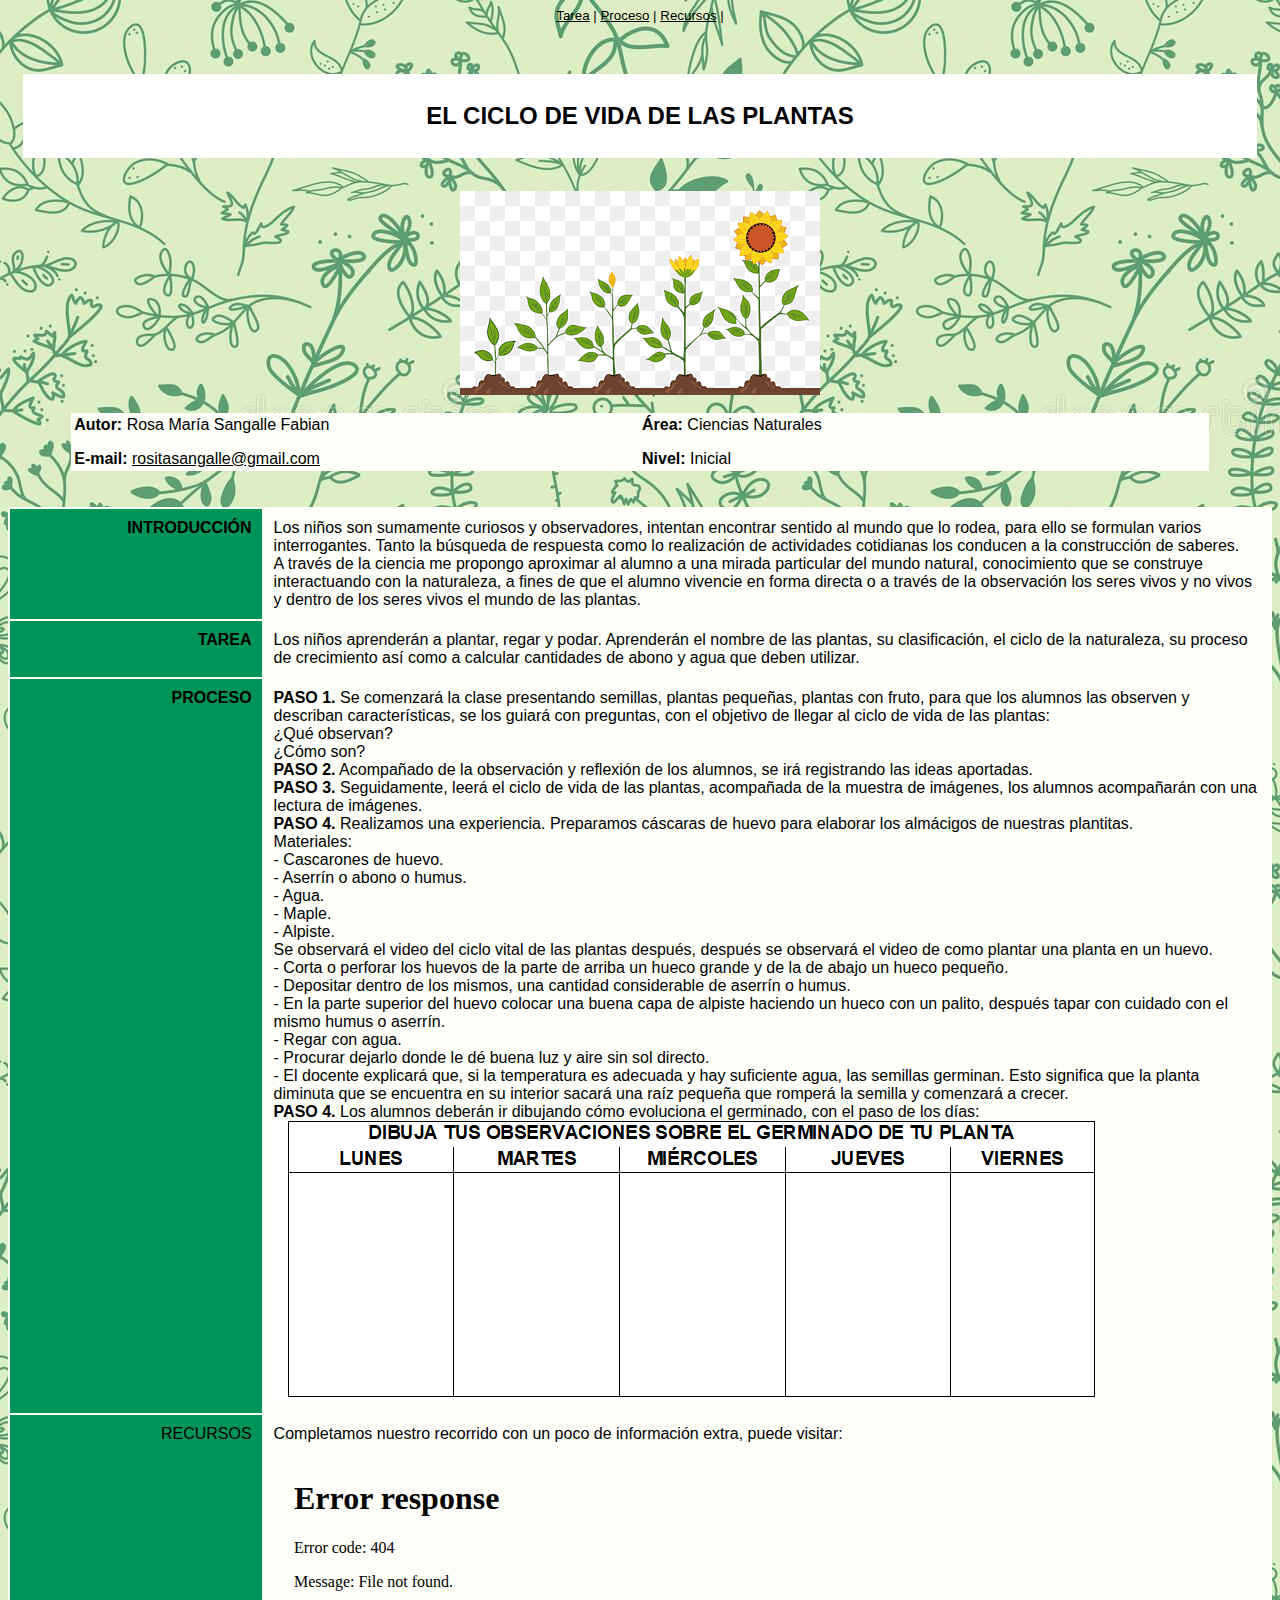
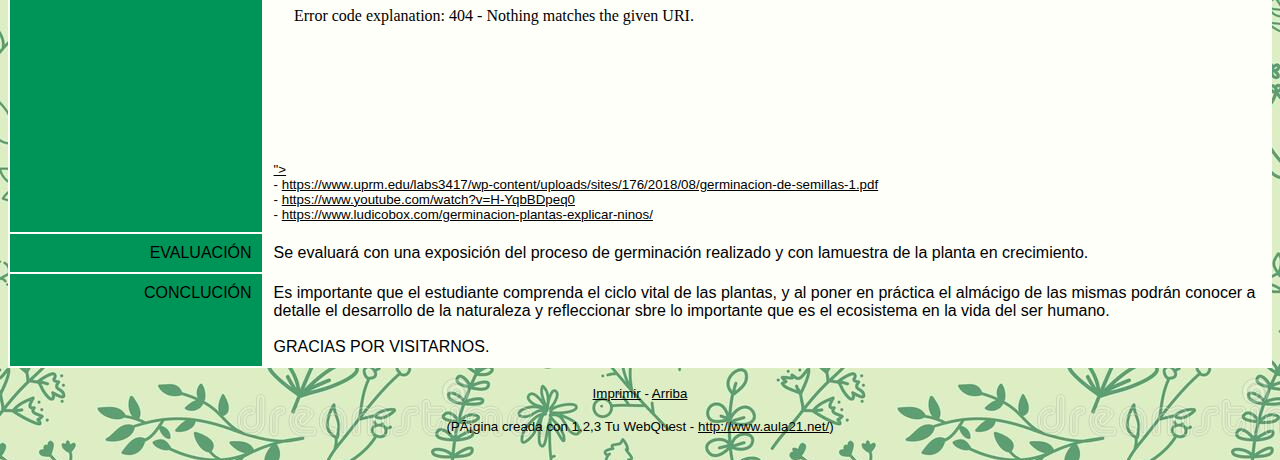
==== index.html @ e005ed2e "Rename ciclo.html to index.html" ====
<!DOCTYPE html PUBLIC "-//W3C//DTD HTML 4.01 Transitional//EN">
<html><head>
<meta http-equiv="Content-Type" content="text/html; charset=ISO-8859-1"/>

<meta name="author" content=Rosa María Sangalle Fabian>
<meta name="description" content="WebQuest">
<meta name="keywords" content="webquest">
<style type="text/css" media="all"><!--
body,td {font-family: Arial; font-size:100%}
--></style>
<style type="text/css" media="print"><!--
body,p,td,a {color: black; background-color: white;}--></style>
<title>El ciclo de vida de las plantas</title></head>

<body vlink="#000000" text="#000000" link="#000000" background="fondo1.jpg"><div align="center"><small>
<a href="#tarea">Tarea</a> |
<a href="#proceso">Proceso</a> |
<a href="#recursos">Recursos</a> |
</small></div>
<br>
<br>
<div class="cuadrado"><b><center> <H2>EL CICLO DE VIDA DE LAS PLANTAS</H2></center></b></div>
<style>
.cuadrado{
padding:7px;
margin:15px;
background-color: white;
border: solid 1px white;
color: black;

}
</style>
<br>


<a name="arriba"></a><div align="center">

<img src="ciclo 3.png">
<br><br>
<table summary="" width="90%" align="center" bgcolor="#fefff9">
<tbody><tr>
<td width="50%">
<p><b>Autor:</b> Rosa Mar&iacutea Sangalle Fabian</p><p><b>E-mail:</b> <a href="mailto:rositasangalle@gmail.com">rositasangalle@gmail.com</a></p></td><td width="50%"><p><b>&Aacute;rea:</b> Ciencias Naturales</p><p><b>Nivel:</b> Inicial</p></td></tr>
</tbody></table>
<br><br>
<table summary="" width="100%" cellpadding="10" border="0" align="center"bgcolor="#fefff9">
<tbody><tr><td width="20%"bgcolor="#009558" valign="top" align="right">
<a name="INTRODUCCI&Oacute;N"><b>INTRODUCCI&Oacute;N</b></a></td>
<td width="80%">
<p>Los ni&ntilde;os son sumamente curiosos y observadores, intentan encontrar 
sentido al mundo que lo rodea, para ello se formulan varios 
interrogantes. Tanto la b&uacute;squeda de respuesta como lo realizaci&oacute;n de 
actividades cotidianas los conducen a la construcci&oacute;n de saberes. <br>
A trav&eacute;s de la ciencia me propongo aproximar al alumno a una mirada 
particular del mundo natural, conocimiento que se construye 
interactuando con la naturaleza, a fines de que el alumno vivencie en 
forma directa o a trav&eacute;s de la observaci&oacute;n los seres vivos y no vivos y 
dentro de los seres vivos el mundo de las plantas. 
</p>
</td></tr>
<tr><td width="20%" bgcolor="#009558"valign="top" align="right">
<a name="tarea"></a><b>TAREA</b></td>
<td width="80%">
<p>Los ni&ntilde;os aprender&aacute;n a plantar, regar y podar. Aprender&aacute;n el nombre de las plantas, su clasificaci&oacute;n, el ciclo de la naturaleza, su proceso de crecimiento as&iacute; como a calcular cantidades de abono y agua que deben utilizar.</p>
</td></tr>
<tr><td width="20%" bgcolor="#009558" valign="top" align="right">
<a name="proceso"></a><b>PROCESO</b></td>
<td width="80%">
<p><b>PASO 1.</b>	Se comenzar&aacute; la clase presentando semillas, plantas peque&ntilde;as, plantas con fruto, para que los alumnos las observen y describan caracter&iacute;sticas, se los guiar&aacute; con preguntas, con el objetivo de llegar al ciclo de vida de las plantas:<br>&iquest;Qu&eacute; observan? 
<br>&iquest;C&oacute;mo son?<br>
<b>PASO 2.</b>	Acompa&ntilde;ado de la observaci&oacute;n y reflexi&oacute;n de los alumnos, se ir&aacute; registrando las ideas aportadas. 
<br>
<b>PASO 3.</b>	Seguidamente, leer&aacute; el ciclo de vida de las plantas, acompa&ntilde;ada de la muestra de im&aacute;genes, los alumnos acompa&ntilde;ar&aacute;n con una lectura de im&aacute;genes.
<br>
<b>PASO 4.</b>	Realizamos una experiencia. Preparamos c&aacute;scaras de huevo para elaborar los alm&aacute;cigos de nuestras plantitas.
<br>Materiales: <br>
-	Cascarones de huevo. <br>
-	Aserr&iacute;n o abono o humus.<br>
-	Agua. <br>
-	Maple.<br>
-	Alpiste. <br>
Se observar&aacute; el video del ciclo vital de las plantas despu&eacute;s, despu&eacute;s se observar&aacute; el video de como plantar una planta en un huevo.
<br>-	Corta o perforar los huevos de la parte de arriba un hueco grande y de la de abajo un hueco peque&ntilde;o.
<br>-	Depositar dentro de los mismos, una cantidad considerable de aserr&iacute;n o humus.
<br>-	En la parte superior del huevo colocar una buena capa de alpiste haciendo un hueco con un palito, despu&eacute;s tapar con cuidado con el mismo humus o aserr&iacute;n. 
<br>-	Regar con agua.
<br>-	Procurar dejarlo donde le d&eacute; buena luz y aire sin sol directo. 
<br>-	El docente explicar&aacute; que, si la temperatura es adecuada y hay suficiente agua, las semillas germinan. Esto significa que la planta diminuta que se encuentra en su interior sacar&aacute; una ra&iacute;z peque&ntilde;a que romper&aacute; la semilla y comenzar&aacute; a crecer. 
<br><b>PASO 4.</b>	Los alumnos deber&aacute;n ir dibujando c&oacute;mo evoluciona el germinado, con el paso de los d&iacute;as:
<img src="ciclo4.png">

</p>
</td></tr>
<tr><td width="20%" bgcolor="#009558" valign="top" align="right">
<a name="recursos"></a>RECURSOS</td>
<td width="80%">
<p>Completamos nuestro recorrido con un poco de informaci&oacute;n extra, puede visitar:</p>
<small><a href="https://www.aula21.net/Wqfacil/%3Ciframe%20width=" 560"="" height="315" src="https://www.youtube.com/embed/HUKkF8jVYmY" title="YouTube video player" frameborder="0" allow="accelerometer; autoplay; clipboard-write; encrypted-media; gyroscope; picture-in-picture" allowfullscreen="">"&gt;<iframe src="ej_files/HUKkF8jVYmY.htm" title="YouTube video player" allow="accelerometer; autoplay; clipboard-write; encrypted-media; gyroscope; picture-in-picture" allowfullscreen="" width="560" height="315" frameborder="0"></iframe></a></small><br>
<small> - <a href="https://www.uprm.edu/labs3417/wp-content/uploads/sites/176/2018/08/germinacion-de-semillas-1.pdf">https://www.uprm.edu/labs3417/wp-content/uploads/sites/176/2018/08/germinacion-de-semillas-1.pdf</a></small><br>
<small> - <a href="https://www.youtube.com/watch?v=H-YqbBDpeq0">https://www.youtube.com/watch?v=H-YqbBDpeq0</a></small><br>
<small> - <a href="https://www.ludicobox.com/germinacion-plantas-explicar-ninos/">https://www.ludicobox.com/germinacion-plantas-explicar-ninos/</a></small><br>
</td></tr>
<tr><td width="20%" bgcolor="#009558" valign="top" align="right">
<a name="EVALUACIÓN">EVALUACI&Oacute;N</a></td>
<td width="80%">
<p>Se evaluar&aacute; con una exposici&oacute;n del proceso de germinaci&oacute;n realizado y con lamuestra de la planta en crecimiento.</p>
</td></tr>
<tr><td width="20%" bgcolor="#009558"valign="top" align="right">
<a name="">CONCLUCI&Oacute;N</a></td>
<td width="80%">
<p>Es importante que el estudiante comprenda el ciclo vital de las 
plantas, y al poner en pr&aacute;ctica el alm&aacute;cigo de las mismas podr&aacute;n conocer
 a detalle el desarrollo de la naturaleza y refleccionar sbre lo 
importante que es el ecosistema en la vida del ser humano.<br><br>
GRACIAS POR VISITARNOS.</p>
</td></tr>
</tbody></table>
<div align="center">
<br><small><a href="javascript:window.print()">Imprimir</a>
 - <a href="#arriba">Arriba</a></small><br>
<br><small>
(Página creada con 1,2,3 Tu WebQuest - <a href="http://www.aula21.net/">http://www.aula21.net/</a>)
</small>
</div>
<br>

</body></html>
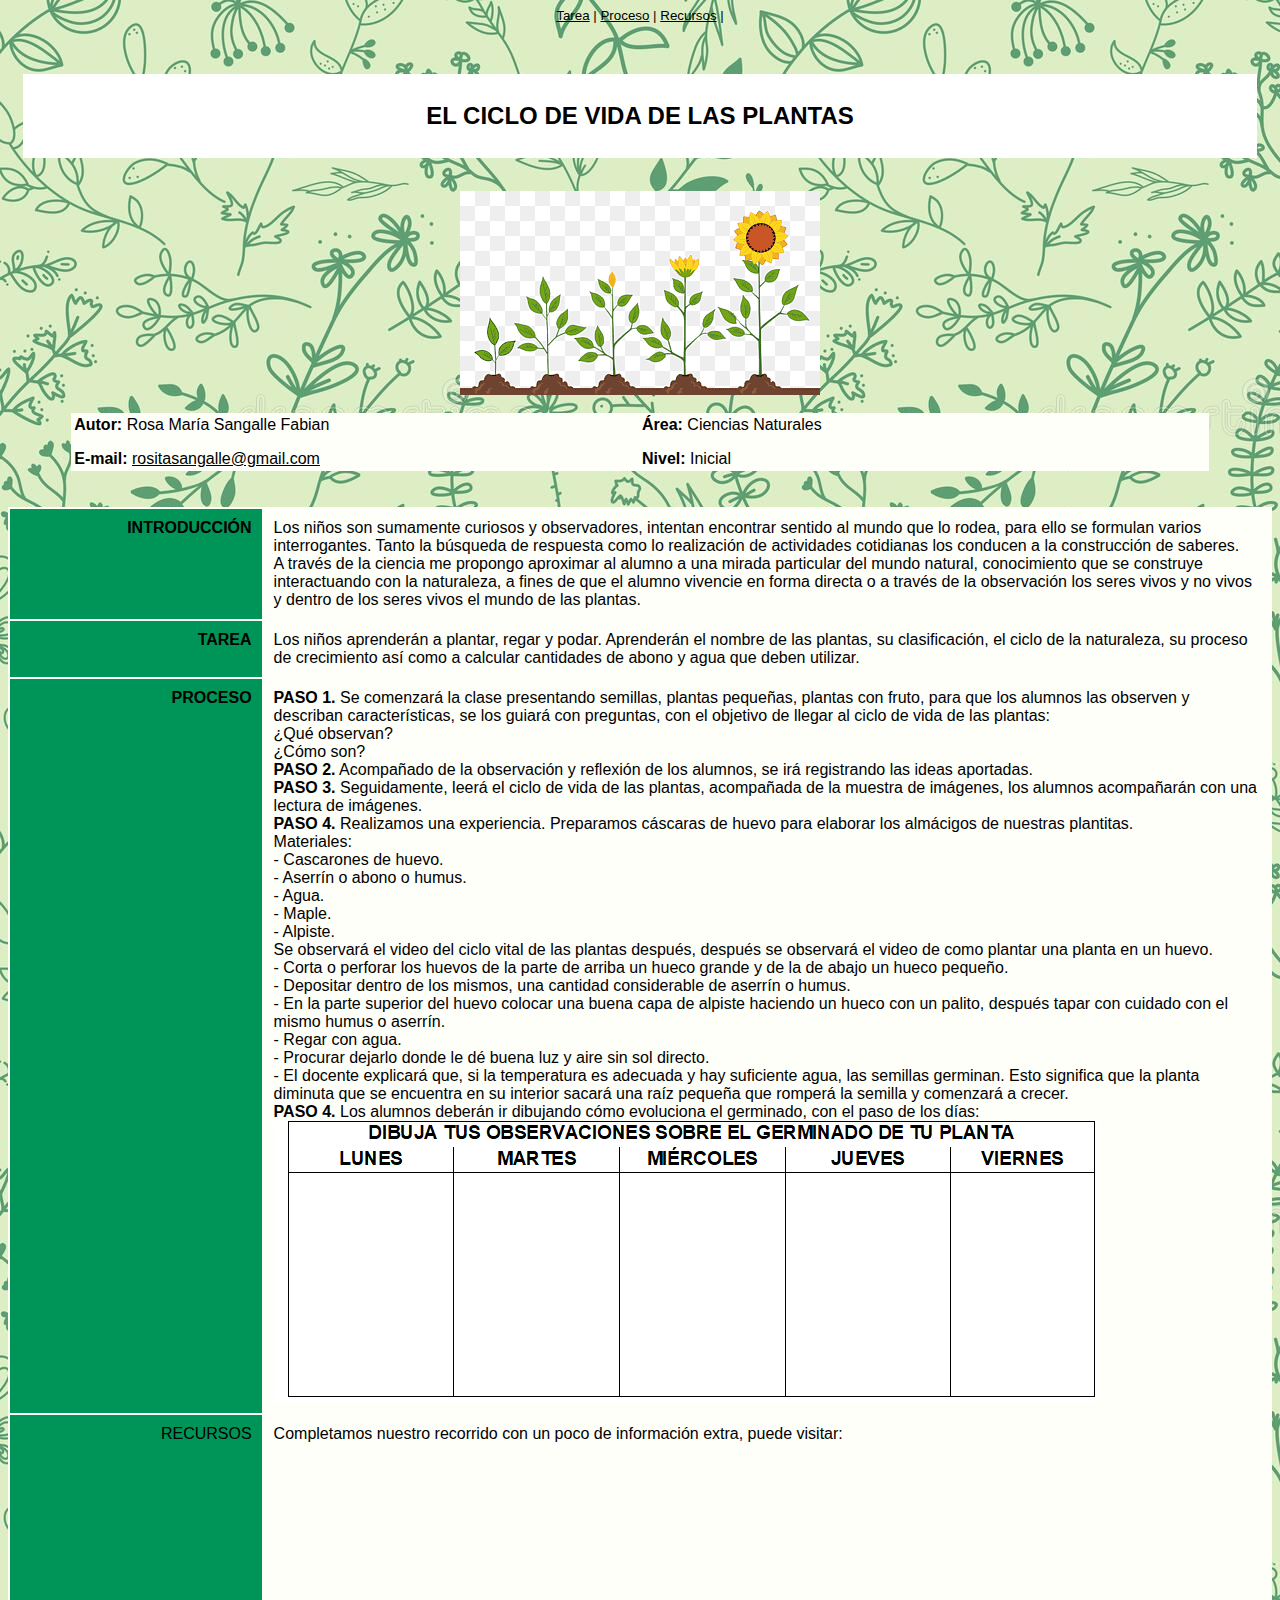
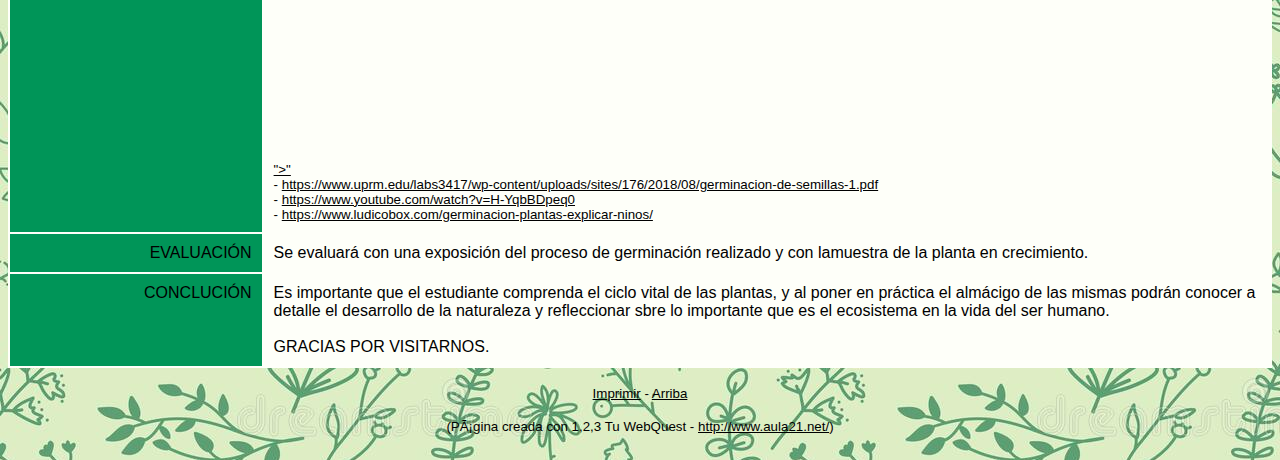
==== commit f1c4e788: "Update index.html" ====
--- a/index.html
+++ b/index.html
@@ -95,7 +95,7 @@
 <a name="recursos"></a>RECURSOS</td>
 <td width="80%">
 <p>Completamos nuestro recorrido con un poco de informaci&oacute;n extra, puede visitar:</p>
-<small><a href="https://www.aula21.net/Wqfacil/%3Ciframe%20width=" 560"="" height="315" src="https://www.youtube.com/embed/HUKkF8jVYmY" title="YouTube video player" frameborder="0" allow="accelerometer; autoplay; clipboard-write; encrypted-media; gyroscope; picture-in-picture" allowfullscreen="">"&gt;<iframe src="ej_files/HUKkF8jVYmY.htm" title="YouTube video player" allow="accelerometer; autoplay; clipboard-write; encrypted-media; gyroscope; picture-in-picture" allowfullscreen="" width="560" height="315" frameborder="0"></iframe></a></small><br>
+<small><a href="https://www.aula21.net/Wqfacil/%3Ciframe%20width=" 560"="" height="315" src="https://www.youtube.com/embed/HUKkF8jVYmY" title="YouTube video player" frameborder="0" allow="accelerometer; autoplay; clipboard-write; encrypted-media; gyroscope; picture-in-picture" allowfullscreen="">"&gt;"<iframe width="560" height="315" src="https://www.youtube.com/embed/gQ5y5gT-Wbc" title="YouTube video player" frameborder="0" allow="accelerometer; autoplay; clipboard-write; encrypted-media; gyroscope; picture-in-picture" allowfullscreen></iframe></a></small><br>
 <small> - <a href="https://www.uprm.edu/labs3417/wp-content/uploads/sites/176/2018/08/germinacion-de-semillas-1.pdf">https://www.uprm.edu/labs3417/wp-content/uploads/sites/176/2018/08/germinacion-de-semillas-1.pdf</a></small><br>
 <small> - <a href="https://www.youtube.com/watch?v=H-YqbBDpeq0">https://www.youtube.com/watch?v=H-YqbBDpeq0</a></small><br>
 <small> - <a href="https://www.ludicobox.com/germinacion-plantas-explicar-ninos/">https://www.ludicobox.com/germinacion-plantas-explicar-ninos/</a></small><br>
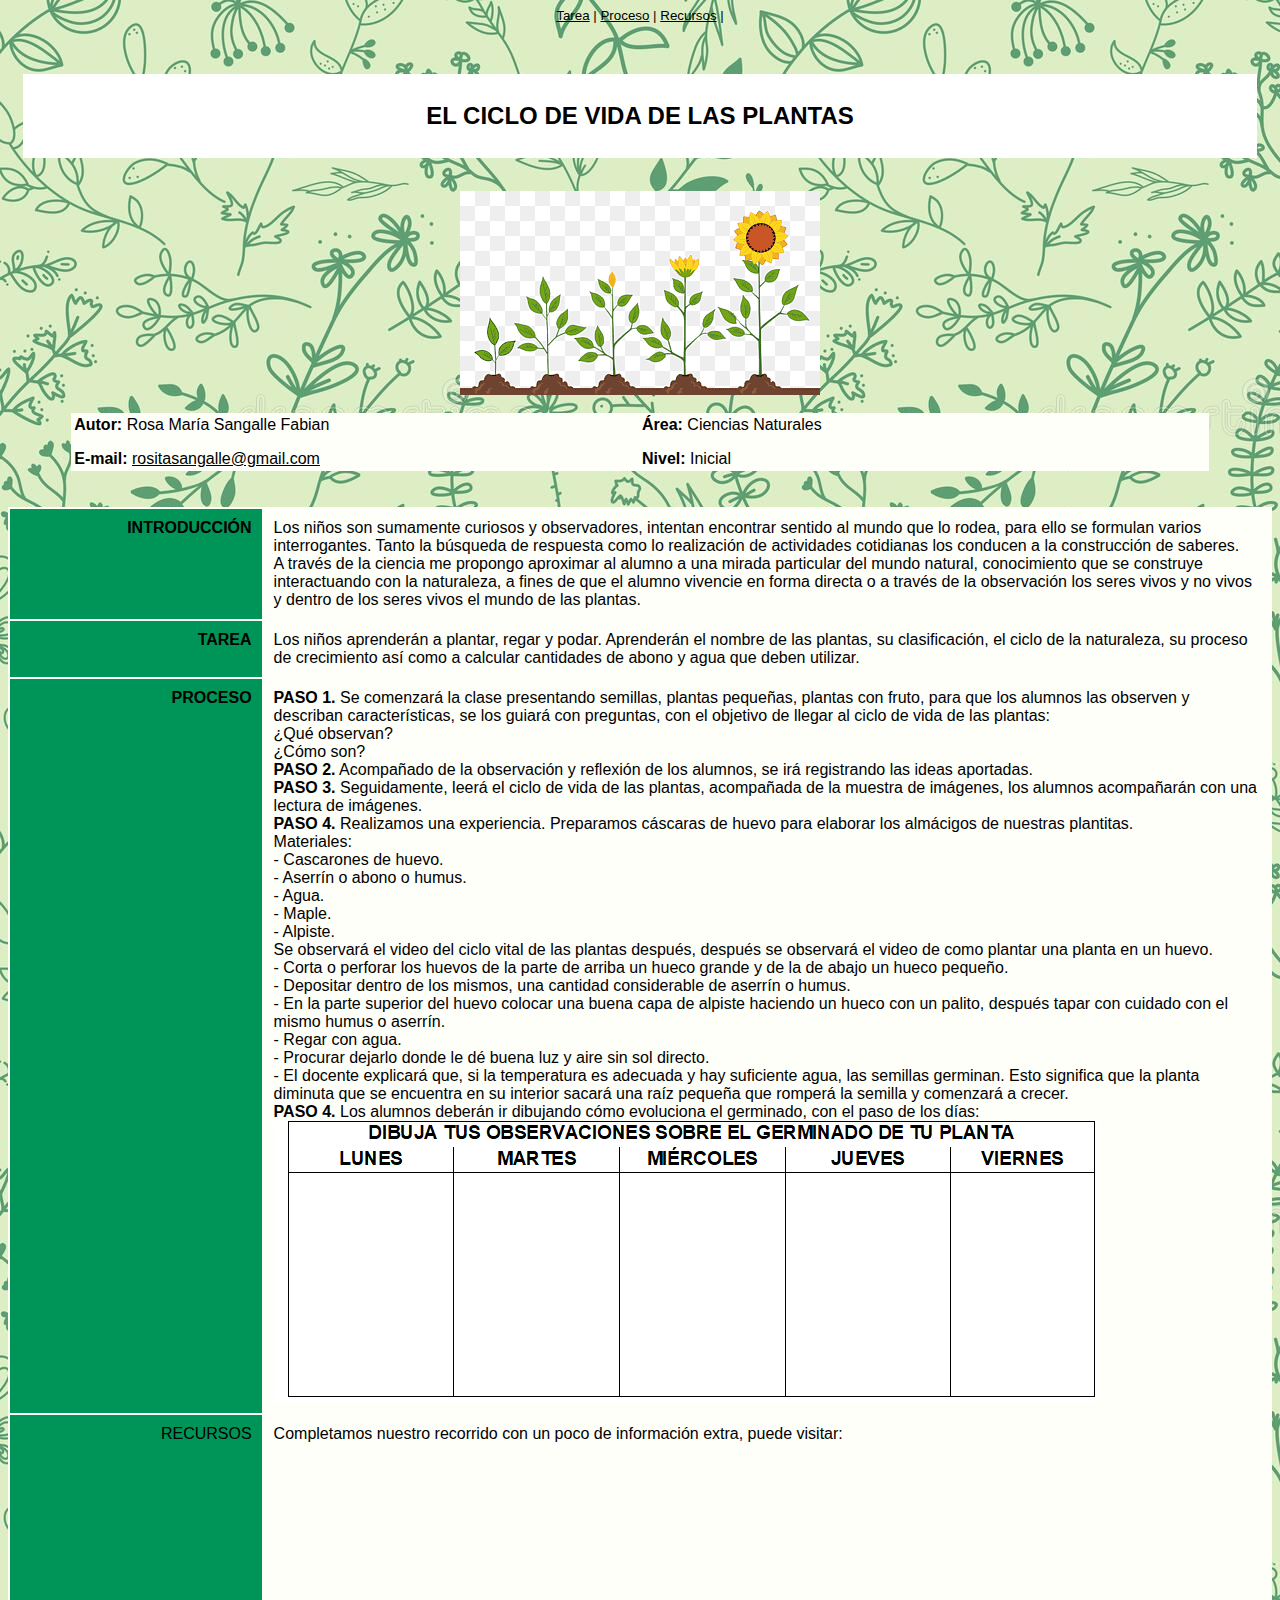
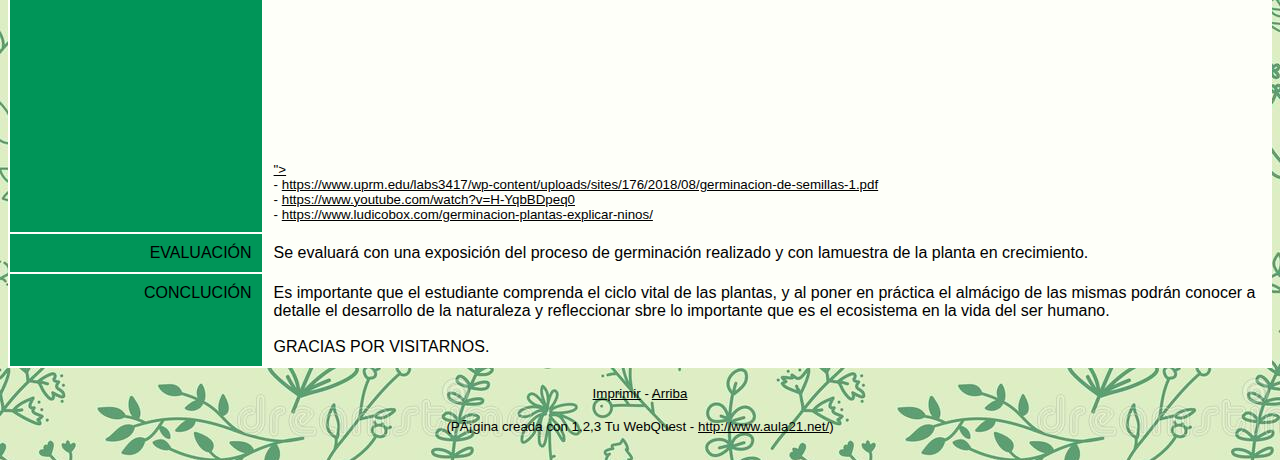
==== commit ad7dbc35: "Update index.html" ====
--- a/index.html
+++ b/index.html
@@ -95,7 +95,7 @@
 <a name="recursos"></a>RECURSOS</td>
 <td width="80%">
 <p>Completamos nuestro recorrido con un poco de informaci&oacute;n extra, puede visitar:</p>
-<small><a href="https://www.aula21.net/Wqfacil/%3Ciframe%20width=" 560"="" height="315" src="https://www.youtube.com/embed/HUKkF8jVYmY" title="YouTube video player" frameborder="0" allow="accelerometer; autoplay; clipboard-write; encrypted-media; gyroscope; picture-in-picture" allowfullscreen="">"&gt;"<iframe width="560" height="315" src="https://www.youtube.com/embed/gQ5y5gT-Wbc" title="YouTube video player" frameborder="0" allow="accelerometer; autoplay; clipboard-write; encrypted-media; gyroscope; picture-in-picture" allowfullscreen></iframe></a></small><br>
+<small><a href="https://www.aula21.net/Wqfacil/%3Ciframe%20width=" 560"="" height="315" src="https://www.youtube.com/embed/HUKkF8jVYmY" title="YouTube video player" frameborder="0" allow="accelerometer; autoplay; clipboard-write; encrypted-media; gyroscope; picture-in-picture" allowfullscreen="">"&gt;<iframe width="560" height="315" src="https://www.youtube.com/embed/gQ5y5gT-Wbc" title="YouTube video player" frameborder="0" allow="accelerometer; autoplay; clipboard-write; encrypted-media; gyroscope; picture-in-picture" allowfullscreen></iframe></a></small><br>
 <small> - <a href="https://www.uprm.edu/labs3417/wp-content/uploads/sites/176/2018/08/germinacion-de-semillas-1.pdf">https://www.uprm.edu/labs3417/wp-content/uploads/sites/176/2018/08/germinacion-de-semillas-1.pdf</a></small><br>
 <small> - <a href="https://www.youtube.com/watch?v=H-YqbBDpeq0">https://www.youtube.com/watch?v=H-YqbBDpeq0</a></small><br>
 <small> - <a href="https://www.ludicobox.com/germinacion-plantas-explicar-ninos/">https://www.ludicobox.com/germinacion-plantas-explicar-ninos/</a></small><br>
